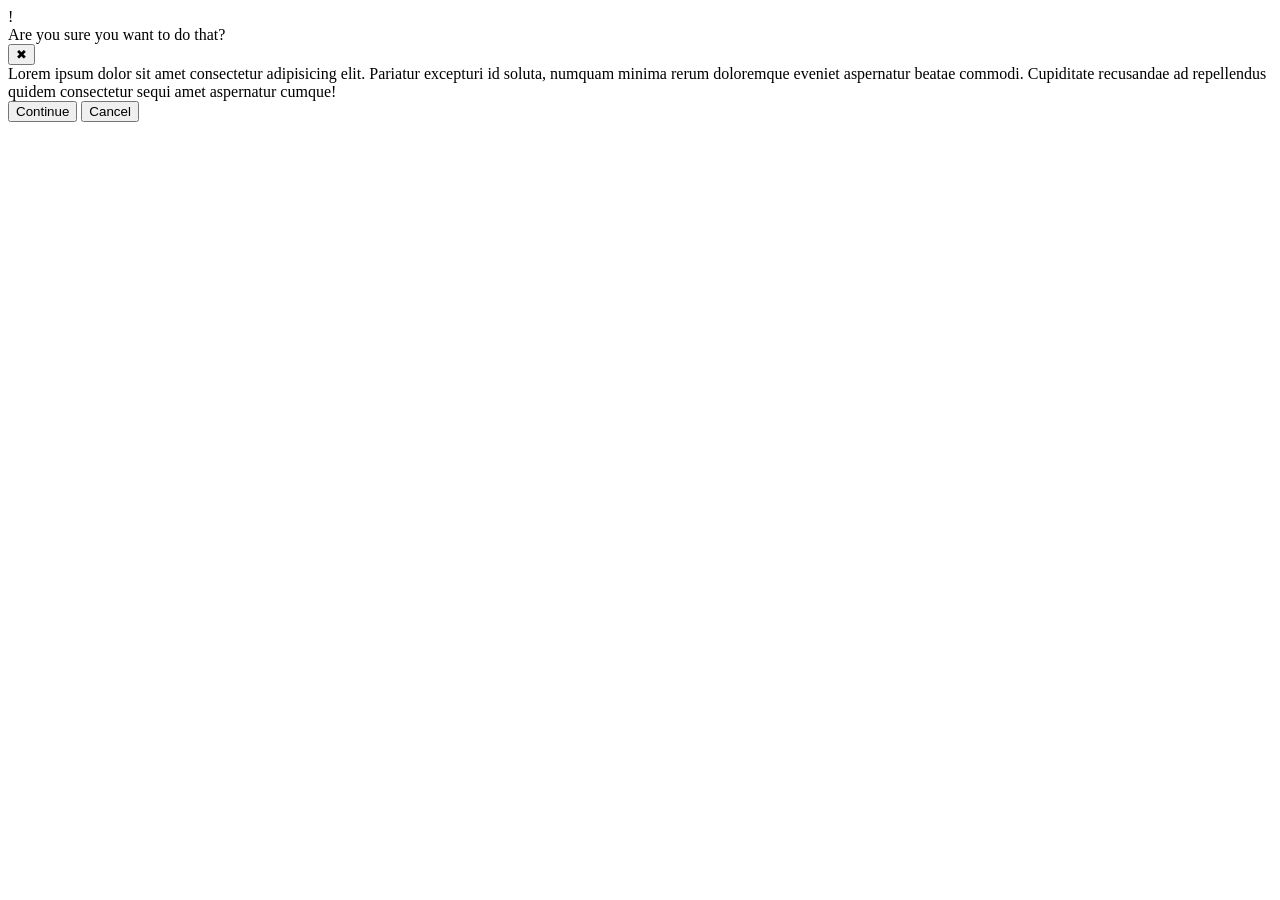
==== foundations/flex/05-flex-modal/index.html @ 3d6e1a34 "finish css problem set 05" ====
<!DOCTYPE html>
<html lang="en">
  <head>
    <meta charset="UTF-8">
    <meta http-equiv="X-UA-Compatible" content="IE=edge">
    <meta name="viewport" content="width=device-width, initial-scale=1.0">
    <link rel="stylesheet" href="style.css">
    <title>Modal</title>
  </head>
  <body>
    <div class="modal">
      <div class="header">
        <div class="icon">!</div>
        <div>Are you sure you want to do that?</div>
        <button class="close-button">✖</button>
      </div>
      <div class="text">Lorem ipsum dolor sit amet consectetur adipisicing elit. Pariatur excepturi id soluta, numquam minima rerum doloremque eveniet aspernatur beatae commodi. Cupiditate recusandae ad repellendus quidem consectetur sequi amet aspernatur cumque!</div>

      <button class="continue">Continue</button>
      <button class="cancel">Cancel</button>
    </div>
  </body>
</html>
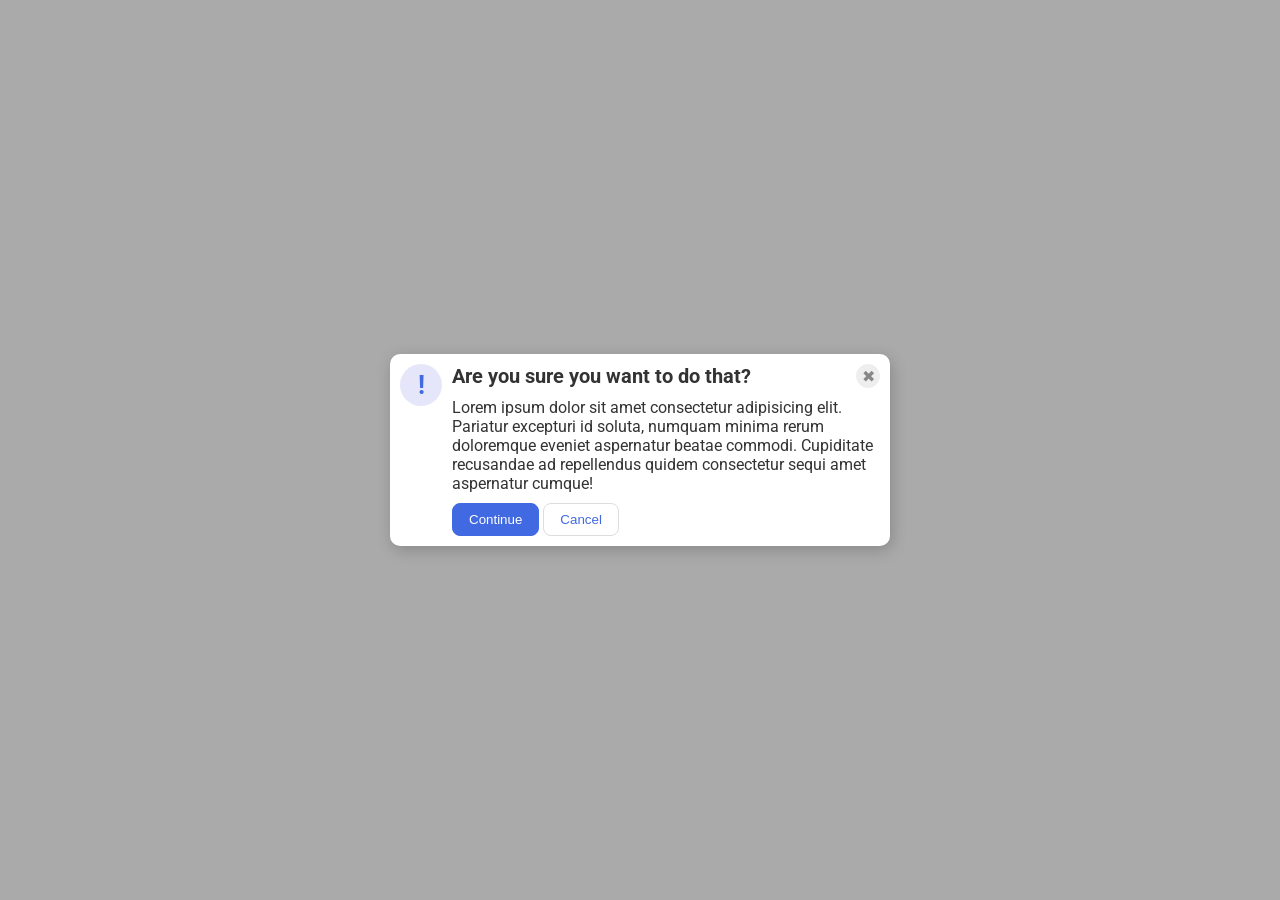
==== commit ddd12dc4: "g" ====
--- a/foundations/flex/05-flex-modal/index.html
+++ b/foundations/flex/05-flex-modal/index.html
@@ -9,15 +9,16 @@
   </head>
   <body>
     <div class="modal">
-      <div class="header">
-        <div class="icon">!</div>
-        <div>Are you sure you want to do that?</div>
-        <button class="close-button">✖</button>
+      <div class="icon">!</div>
+      <div class="content">
+        <div class="header">
+          <div>Are you sure you want to do that?</div>
+          <button class="close-button">✖</button>
+        </div>
+        <div class="text">Lorem ipsum dolor sit amet consectetur adipisicing elit. Pariatur excepturi id soluta, numquam minima rerum doloremque eveniet aspernatur beatae commodi. Cupiditate recusandae ad repellendus quidem consectetur sequi amet aspernatur cumque!</div>
+        <button class="continue">Continue</button>
+        <button class="cancel">Cancel</button>
       </div>
-      <div class="text">Lorem ipsum dolor sit amet consectetur adipisicing elit. Pariatur excepturi id soluta, numquam minima rerum doloremque eveniet aspernatur beatae commodi. Cupiditate recusandae ad repellendus quidem consectetur sequi amet aspernatur cumque!</div>
-
-      <button class="continue">Continue</button>
-      <button class="cancel">Cancel</button>
     </div>
   </body>
 </html>
--- a/foundations/flex/05-flex-modal/style.css
+++ b/foundations/flex/05-flex-modal/style.css
@@ -0,0 +1,86 @@
+@import url('https://fonts.googleapis.com/css2?family=Roboto:wght@400;700&display=swap');
+
+html, body {
+  height: 100%;
+}
+
+body {
+  font-family: Roboto, sans-serif;
+  margin: 0;
+  background: #aaa;
+  color: #333;
+  /* I'll give you this one for free lol */
+  display: flex;
+  align-items: center;
+  justify-content: center;
+}
+
+.modal {
+  display: flex;
+  background: white;
+  width: 480px;
+  border-radius: 10px;
+  box-shadow: 2px 4px 16px rgba(0,0,0,.2);
+  padding: 10px;
+  gap: 10px;
+}
+
+.icon {
+  color: royalblue;
+  font-size: 26px;
+  font-weight: 700;
+  background: lavender;
+  width: 42px;
+  height: 42px;
+  border-radius: 50%;
+  display: flex;
+  align-items: center;
+  justify-content: center;
+  flex-shrink: 0;
+}
+
+.close-button {
+  background: #eee;
+  border-radius: 50%;
+  color: #888;
+  font-weight: 400;
+  font-size: 16px;
+  height: 24px;
+  width: 24px;
+  display: flex;
+  align-items: center;
+  justify-content: center;
+  border: 1px solid #eee;
+  padding: 0;
+}
+
+button {
+  cursor: pointer;
+  padding: 8px 16px;
+  border-radius: 8px;
+}
+
+button.continue {
+  background: royalblue;
+  border: 1px solid royalblue;
+  color: white;
+}
+
+button.cancel {
+  background: white;
+  border: 1px solid #ddd;
+  color: royalblue;
+}
+
+.header {
+  display: flex;
+  justify-content:space-between;
+  align-items: center;
+  font-weight: bold;
+  font-size: 20px;
+  margin-bottom: 10px;
+}
+
+.text {
+  margin-bottom: 10px;
+}
